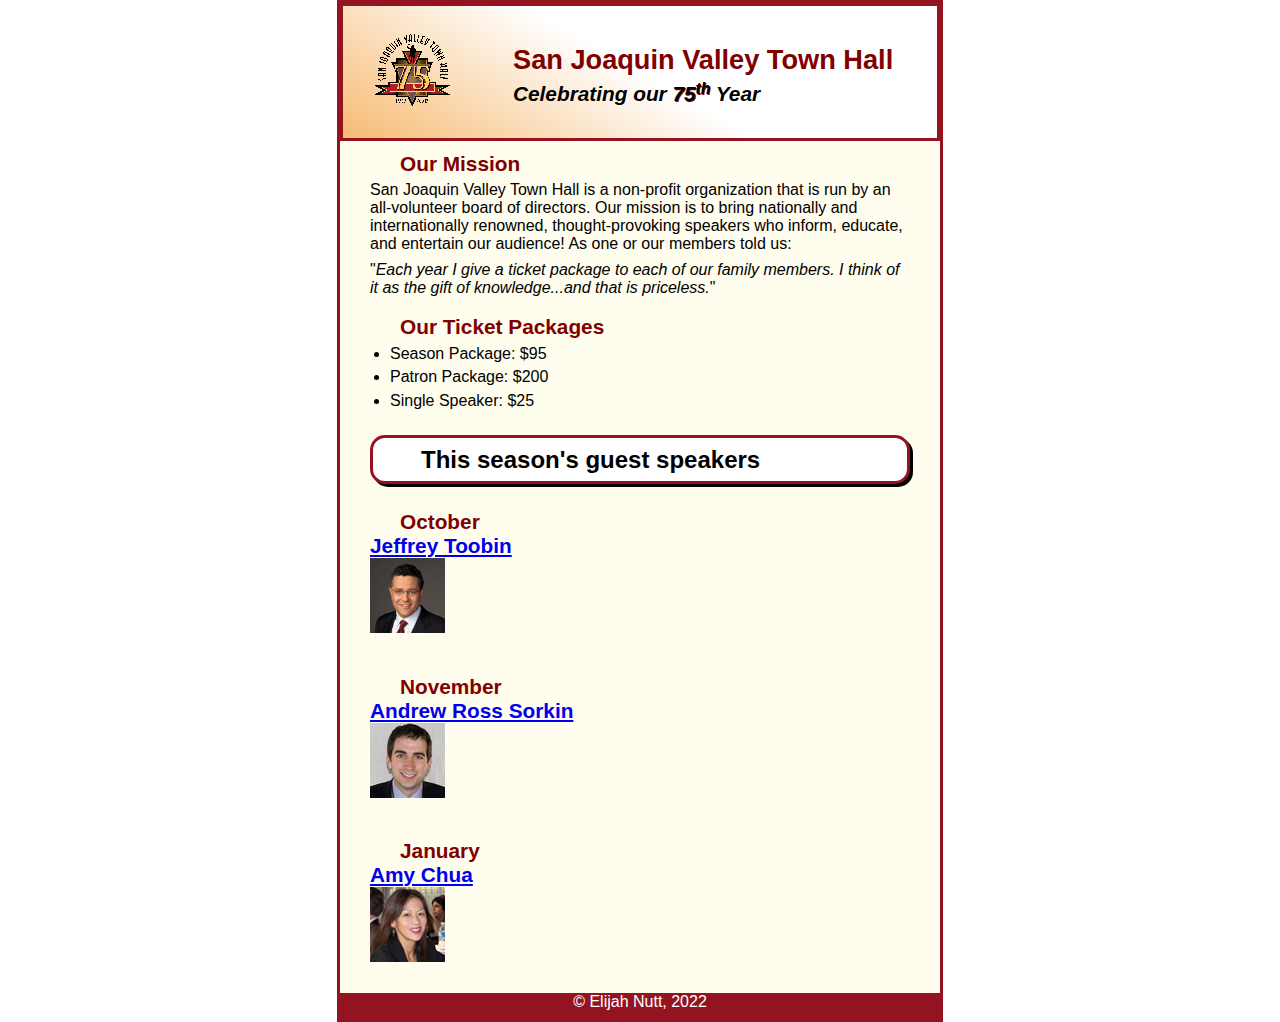
==== index.html @ 31828303 "adding A11 files" ====
<!DOCTYPE html>
<html lang="en">

<head>
	<meta charset="utf-8">
	<title>San Joaquin Valley Town Hall</title>
	<link rel="shortcut icon" href="images/favicon.ico">
	<link rel="stylesheet" href="styles/normalize.css">
	<link rel="stylesheet" href="styles/main.css">
</head>

<body>
	<header>
		<img href="images/town_hall_logo.gif" height="80" alt="Logo for the San Joaquin Valley Town Hall" src="images/town_hall_logo.gif">
		<h2>San Joaquin Valley Town Hall</h2>
		<h3>Celebrating our <span class="shadow">75<sup>th</sup></span> Year</h3>
	</header>
	<main>
		<h2>Our Mission</h2>
		<p>San Joaquin Valley Town Hall is a non-profit organization that is run by an all-volunteer board of directors. Our mission is to bring nationally and internationally renowned, thought-provoking speakers who inform, educate, and entertain our audience! As one or our members told us:
		</p>
		<p>&quot;<i>Each year I give a ticket package to each of our family members. I think of it as the gift of knowledge...and that is priceless.</i>&quot;</p>
		<h2>Our Ticket Packages</h2>
		<ul>
			<li>Season Package: $95</li>
			<li>Patron Package: $200</li>
			<li>Single Speaker: $25</li>
		</ul>
		<h1>This season's guest speakers</h1>
		<h2>October
			<br>
			<a href="speakers/toobin.html">Jeffrey Toobin</a>
			<br>
			<img src="images/toobin75.jpg" alt="Toobin!">
			</h2>
		<h2>November
			<br>
			<a href="speakers/sorkin.html">Andrew Ross Sorkin</a>
			<br>
			<img src="images/sorkin75.jpg" alt="image of Andrew Ross Sorkin">
			</h2>
		<h2>January
			<br>
			<a href="speakers/chua.html">Amy Chua</a>
			<br>
			<img src="images/chua75.jpg" alt="imagine Amy Chua">
		</h2>
	</main>
	<footer>
		<p>&copy; Elijah Nutt, 2022</p>
	</footer>
</body>
</html>
---- styles/main.css ----
/* the styles for the elements */
* {
	margin:0;
	padding:0;
}

html {
	background-color: white;
}
header {
	border: 3px solid #931420;
	padding-top: 1.5em;
	padding-bottom: 2em;
	background-image: linear-gradient(30deg, #f6bb73 0%, white 50%)
}
img { padding-bottom: 1em;}
body {
	font-family: Arial, Helvetica, sans-serif;
    font-size: 100%;
	margin: 0 auto;
	border: 3px solid #931420;
	background-color: #fffded;
	width: 600px;
}
main {
	padding-left: 30px;
	padding-right: 30px;
}
h1 {
	padding-top: 0.3em;
	padding-bottom: 0.3em;
}
h2 {
	font-size:170%;
	color: #800000;
	text-indent: 30px;
	padding-top: 0.5em;
	padding-bottom: 0.25em;
}
h3 {
	font-size: 130%;
	font-style: italic;
	text-indent: 30px;
}
p {
	padding-bottom: 0.5em;
}
blockquote {
	padding-right: 2em;
	padding-left: 2em;
}
ul {
	padding-bottom: 0.25em;
	padding-left: 1.25em;
}
li {
	padding-bottom: 0.35em;
}
/* the styles for the header */
header img {
	float: left;
	padding-left: 30px;
	padding-right: 30px;
}
.shadow {
	text-shadow: 1px 1px #800000;
}
/* the styles for the section */
main {
	clear: left;
}
main h1 {
	font-size: 150%;
	border: 3px solid #931420;
	border-radius: 15px;
	box-shadow: 3px 3px black;
	background-color: white;
	padding-left: 2em;
}
main h2 {
	font-size: 130%;
	color: #800000;
}
main h3 {
	font-size: 105%;
}
a:hover {
	font-style: italic;
}
/* the styles for the footer */
footer p{
	text-align: center;
	background-color: #931420;
	color: white;
}
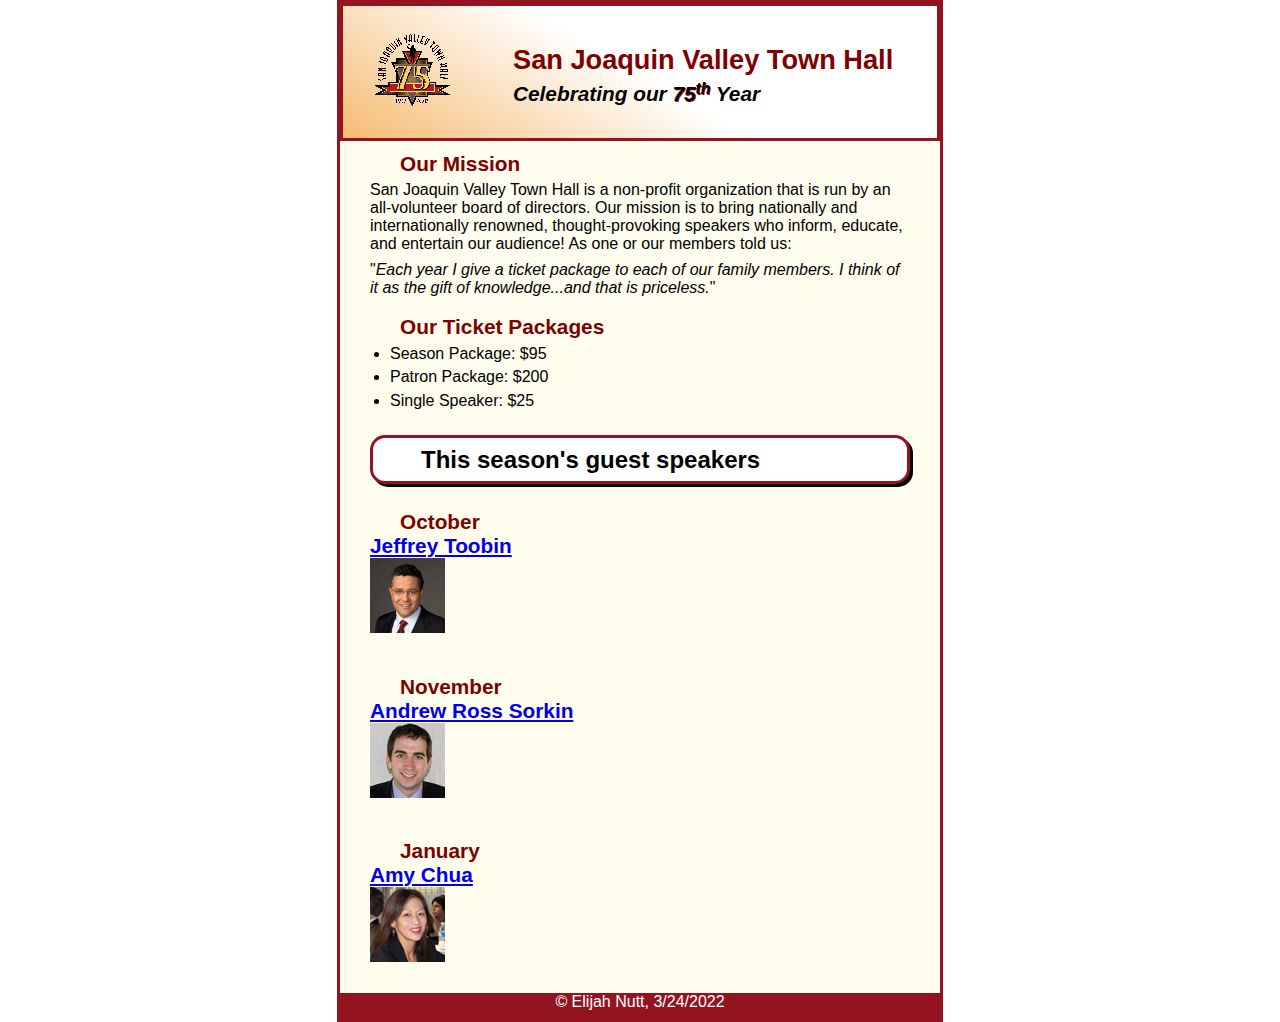
==== commit 216fffcf: "Fixed date" ====
--- a/index.html
+++ b/index.html
@@ -47,7 +47,7 @@
 		</h2>
 	</main>
 	<footer>
-		<p>&copy; Elijah Nutt, 2022</p>
+		<p>&copy; Elijah Nutt, 3/24/2022</p>
 	</footer>
 </body>
 </html>
